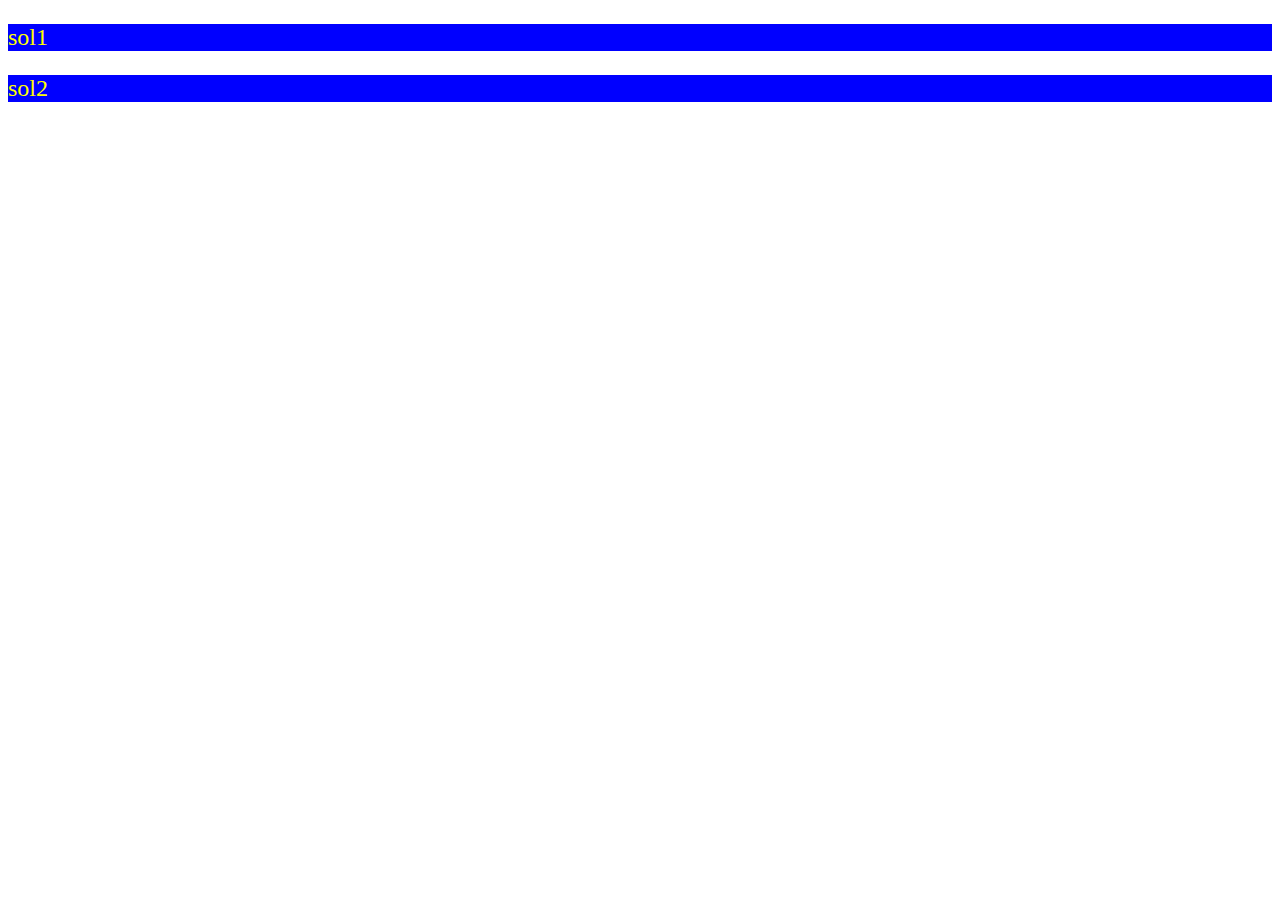
==== mod2-solution/index.html @ 3780d827 "create index" ====
<!DOCTYPE html>
<html lang="en">
<head>
	<meta charset="uft-8">
	<meta name="viewport" content="width=device-width, initial-scale=1">

<title>module 2 solution</title>
<link rel="stylesheet" href="style.css">

</head>
<body>
<p>sol1</p>
<p>sol2</p>
</body>
</html>
---- mod2-solution/style.css ----
p {
	font: helvetica;
	font-size: 150%;
	background-color: blue;
	color: yellow;
}
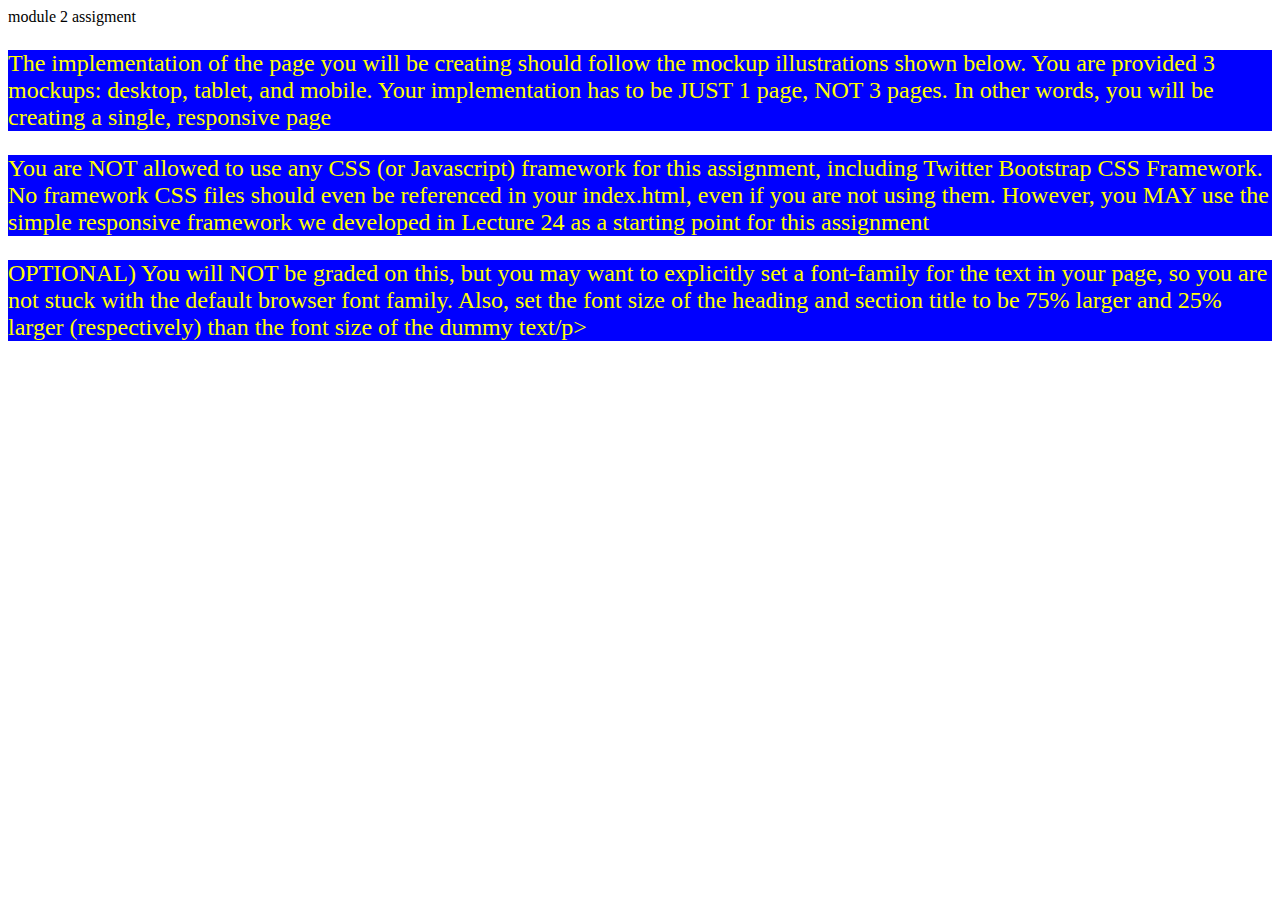
==== commit a0d6367b: "Update index.html" ====
--- a/mod2-solution/index.html
+++ b/mod2-solution/index.html
@@ -9,7 +9,12 @@
 
 </head>
 <body>
-<p>sol1</p>
-<p>sol2</p>
+<header>module 2 assigment</header>
+
+<p>The implementation of the page you will be creating should follow the mockup illustrations shown below. You are provided 3 mockups: desktop, tablet, and mobile. Your implementation has to be JUST 1 page, NOT 3 pages. In other words, you will be creating a single, responsive page</p>
+
+<p>You are NOT allowed to use any CSS (or Javascript) framework for this assignment, including Twitter Bootstrap CSS Framework. No framework CSS files should even be referenced in your index.html, even if you are not using them. However, you MAY use the simple responsive framework we developed in Lecture 24 as a starting point for this assignment</p>
+
+<p>OPTIONAL) You will NOT be graded on this, but you may want to explicitly set a font-family for the text in your page, so you are not stuck with the default browser font family. Also, set the font size of the heading and section title to be 75% larger and 25% larger (respectively) than the font size of the dummy text/p>
 </body>
 </html>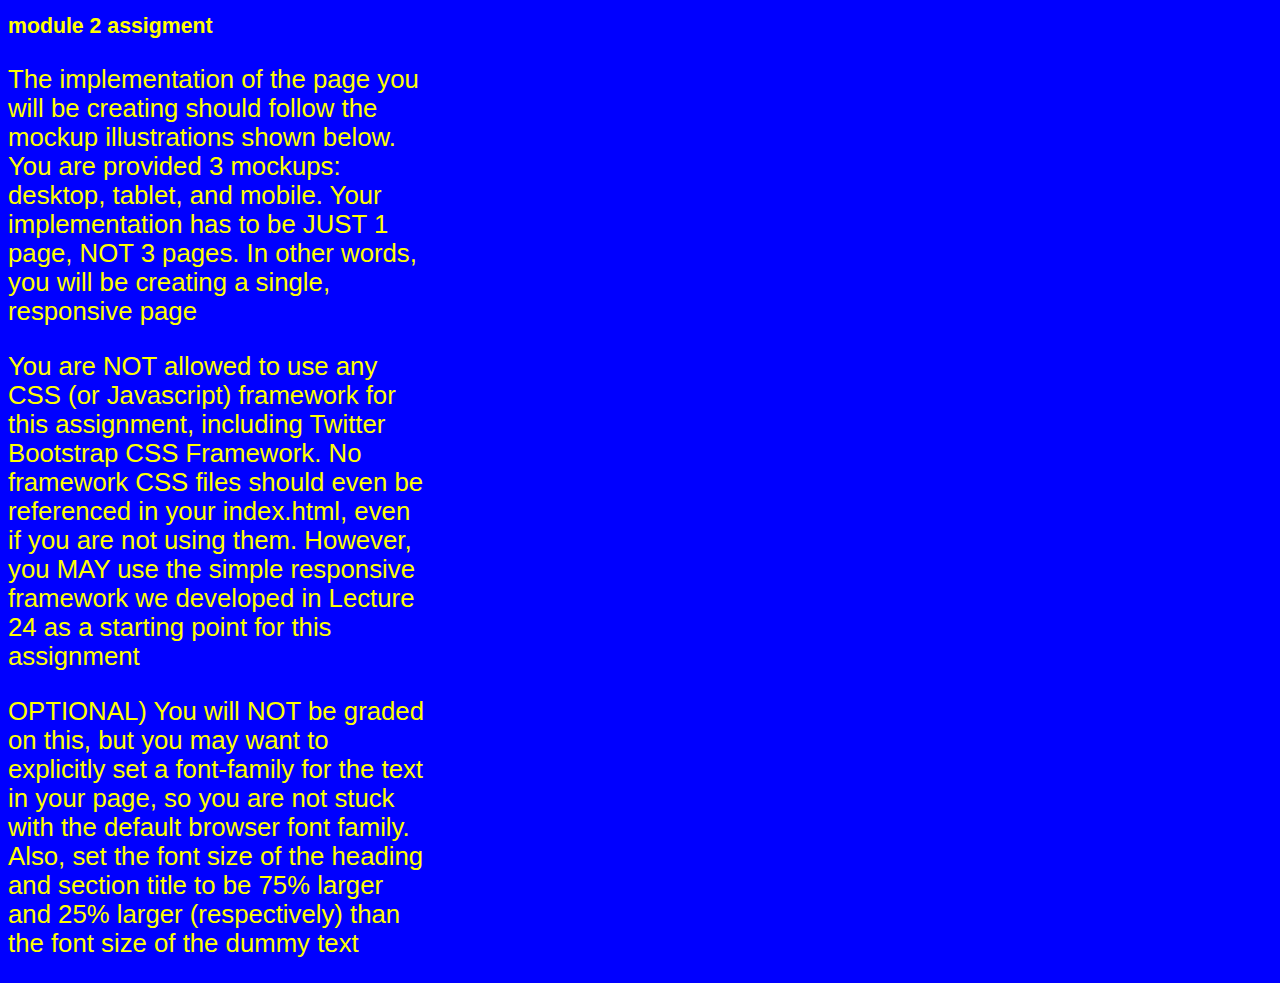
==== commit 5520772a: "size" ====
--- a/mod2-solution/index.html
+++ b/mod2-solution/index.html
@@ -9,12 +9,15 @@
 
 </head>
 <body>
-<header>module 2 assigment</header>
+<h1>module 2 assigment</h1>
 
-<p>The implementation of the page you will be creating should follow the mockup illustrations shown below. You are provided 3 mockups: desktop, tablet, and mobile. Your implementation has to be JUST 1 page, NOT 3 pages. In other words, you will be creating a single, responsive page</p>
+<div class="row">
+	<div class="col-lg-4 col-md-6 col-sm-12"><p>The implementation of the page you will be creating should follow the mockup illustrations shown below. You are provided 3 mockups: desktop, tablet, and mobile. Your implementation has to be JUST 1 page, NOT 3 pages. In other words, you will be creating a single, responsive page</p></div>
 
-<p>You are NOT allowed to use any CSS (or Javascript) framework for this assignment, including Twitter Bootstrap CSS Framework. No framework CSS files should even be referenced in your index.html, even if you are not using them. However, you MAY use the simple responsive framework we developed in Lecture 24 as a starting point for this assignment</p>
+    <div class="col-lg-4 col-md-6 col-sm-12"><p>You are NOT allowed to use any CSS (or Javascript) framework for this assignment, including Twitter Bootstrap CSS Framework. No framework CSS files should even be referenced in your index.html, even if you are not using them. However, you MAY use the simple responsive framework we developed in Lecture 24 as a starting point for this assignment</p></div>
 
-<p>OPTIONAL) You will NOT be graded on this, but you may want to explicitly set a font-family for the text in your page, so you are not stuck with the default browser font family. Also, set the font size of the heading and section title to be 75% larger and 25% larger (respectively) than the font size of the dummy text/p>
+    <div class="col-lg-4 col-md-12 col-sm-12"><p>OPTIONAL) You will NOT be graded on this, but you may want to explicitly set a font-family for the text in your page, so you are not stuck with the default browser font family. Also, set the font size of the heading and section title to be 75% larger and 25% larger (respectively) than the font size of the dummy text</p></div>
+</div>
+
 </body>
 </html>--- a/mod2-solution/style.css
+++ b/mod2-solution/style.css
@@ -1,6 +1,144 @@
-p {
-	font: helvetica;
-	font-size: 150%;
+* {
+	box-sizing: border-box;
+	font-family: Helvetica;
+	font-size: 110%;
 	background-color: blue;
 	color: yellow;
+}
+
+.row {
+	width: 100%;
+}
+
+@media (min-width: 992px) {
+	.col-lg-1, .col-lg-2, .col-lg-3, .col-lg-4, .col-lg-5, .col-lg-6,
+	 .col-lg-7, .col-lg-8, .col-lg-9, .col-lg-10, .col-lg-11, .col-lg-12
+float: left;
+    border: 1px solid green;
+  }
+  .col-lg-1 {
+    width: 8.33%;
+  }
+  .col-lg-2 {
+    width: 16.66%;
+  }
+  .col-lg-3 {
+    width: 25%;
+  }
+  .col-lg-4 {
+    width: 33.33%;
+  }
+  .col-lg-5 {
+    width: 41.66%;
+  }
+  .col-lg-6 {
+    width: 50%;
+  }
+  .col-lg-7 {
+    width: 58.33%;
+  }
+  .col-lg-8 {
+    width: 66.66%;
+  }
+  .col-lg-9 {
+    width: 74.99%;
+  }
+  .col-lg-10 {
+    width: 83.33%;
+  }
+  .col-lg-11 {
+    width: 91.66%;
+  }
+  .col-lg-12 {
+    width: 100%;
+  }
+
+}
+
+@media (min-width: 768px) and (max-width: 991px) {
+  .col-md-1, .col-md-2, .col-md-3, .col-md-4, .col-md-5, .col-md-6,
+   .col-md-7, .col-md-8, .col-md-9, .col-md-10, .col-md-11, .col-md-12 {
+    float: left;
+    border: 1px solid green;
+  }
+  .col-md-1 {
+    width: 8.33%;
+  }
+  .col-md-2 {
+    width: 16.66%;
+  }
+  .col-md-3 {
+    width: 25%;
+  }
+  .col-md-4 {
+    width: 33.33%;
+  }
+  .col-md-5 {
+    width: 41.66%;
+  }
+  .col-md-6 {
+    width: 50%;
+  }
+  .col-md-7 {
+    width: 58.33%;
+  }
+  .col-md-8 {
+    width: 66.66%;
+  }
+  .col-md-9 {
+    width: 74.99%;
+  }
+  .col-md-10 {
+    width: 83.33%;
+  }
+  .col-md-11 {
+    width: 91.66%;
+  }
+  .col-md-12 {
+    width: 100%;
+  }
+}
+
+@media (max-width: 767px) {
+  .col-sm-1, .col-sm-2, .col-sm-3, .col-sm-4, .col-sm-5, .col-sm-6,
+   .col-sm-7, .col-sm-8, .col-sm-9, .col-sm-10, .col-sm-11, .col-sm-12 {
+    float: left;
+    border: 1px solid green;
+  }
+  .col-md-1 {
+    width: 8.33%;
+  }
+  .col-md-2 {
+    width: 16.66%;
+  }
+  .col-md-3 {
+    width: 25%;
+  }
+  .col-md-4 {
+    width: 33.33%;
+  }
+  .col-md-5 {
+    width: 41.66%;
+  }
+  .col-md-6 {
+    width: 50%;
+  }
+  .col-md-7 {
+    width: 58.33%;
+  }
+  .col-md-8 {
+    width: 66.66%;
+  }
+  .col-md-9 {
+    width: 74.99%;
+  }
+  .col-md-10 {
+    width: 83.33%;
+  }
+  .col-md-11 {
+    width: 91.66%;
+  }
+  .col-md-12 {
+    width: 100%;
+  }
 }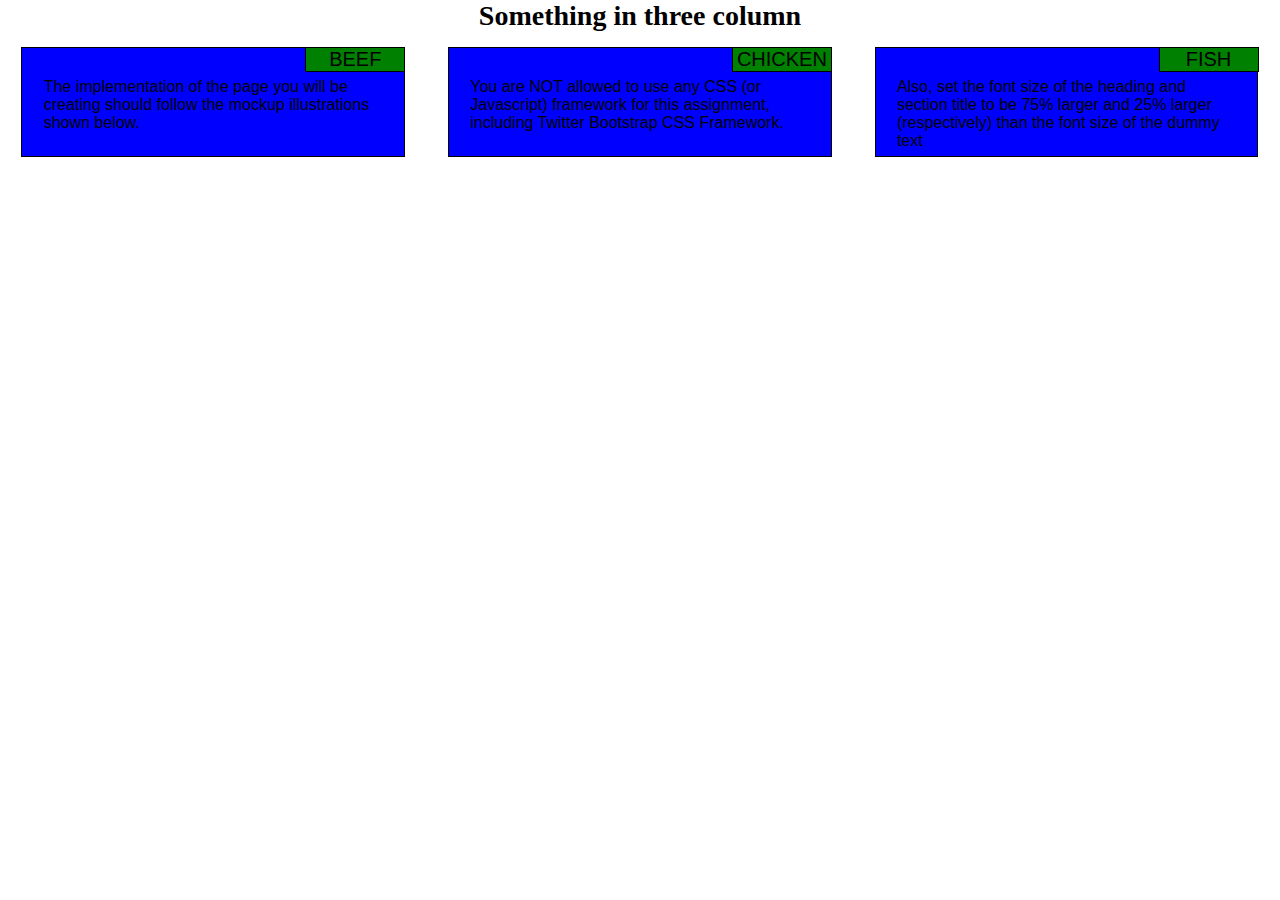
==== commit 7e8962bf: "medium" ====
--- a/mod2-solution/index.html
+++ b/mod2-solution/index.html
@@ -1,23 +1,31 @@
 <!DOCTYPE html>
 <html lang="en">
-<head>
-	<meta charset="uft-8">
-	<meta name="viewport" content="width=device-width, initial-scale=1">
+  <head>
+  <meta charset="utf-8">
+  <meta name="viewport" content="width=device-width, initial-scale=1">
+  <title>module 2</title>
+  <link rel="stylesheet" href="style.css">
+  </head>
+<body>
+  <h1>Something in three column</h1>
 
-<title>module 2 solution</title>
-<link rel="stylesheet" href="style.css">
-
-</head>
-<body>
-<h1>module 2 assigment</h1>
-
-<div class="row">
-	<div class="col-lg-4 col-md-6 col-sm-12"><p>The implementation of the page you will be creating should follow the mockup illustrations shown below. You are provided 3 mockups: desktop, tablet, and mobile. Your implementation has to be JUST 1 page, NOT 3 pages. In other words, you will be creating a single, responsive page</p></div>
-
-    <div class="col-lg-4 col-md-6 col-sm-12"><p>You are NOT allowed to use any CSS (or Javascript) framework for this assignment, including Twitter Bootstrap CSS Framework. No framework CSS files should even be referenced in your index.html, even if you are not using them. However, you MAY use the simple responsive framework we developed in Lecture 24 as a starting point for this assignment</p></div>
-
-    <div class="col-lg-4 col-md-12 col-sm-12"><p>OPTIONAL) You will NOT be graded on this, but you may want to explicitly set a font-family for the text in your page, so you are not stuck with the default browser font family. Also, set the font size of the heading and section title to be 75% larger and 25% larger (respectively) than the font size of the dummy text</p></div>
-</div>
-
+  <div class="row">
+  
+  <div class="col-lg-4 col-md-6 container">
+    <p class="region">BEEF</p>
+    <p class="content">The implementation of the page you will be creating should follow the mockup illustrations shown below.</p>
+  </div>
+  
+  <div class="col-lg-4 col-md-6 container">
+    <p class="content">You are NOT allowed to use any CSS (or Javascript) framework for this assignment, including Twitter Bootstrap CSS Framework.</p>
+    <p class="region">CHICKEN</p>
+  </div>
+  
+  <div class="col-lg-4 col-md-12 container">
+    <p class="region">FISH</p>
+    <p class="content">Also, set the font size of the heading and section title to be 75% larger and 25% larger (respectively) than the font size of the dummy text</p>
+  </div>
+  
+  </div>
 </body>
-</html>+</html>
--- a/mod2-solution/style.css
+++ b/mod2-solution/style.css
@@ -1,144 +1,76 @@
 * {
-	box-sizing: border-box;
-	font-family: Helvetica;
-	font-size: 110%;
+  box-sizing: border-box;
+  margin: 0;
+  padding: 0;
+}
+
+h1 {
+  font-size: 175%;
+  text-align: center;
+  margin-bottom: 15px;
+}
+
+p {
+  border: 1px solid black;
+  width: 90%;
+  height: 110px;
+  margin-right: auto;
+  margin-left: auto;
+  margin-bottom: 15px;
+  font-family: Helvetica;
+  color: black;
+}
+
+.container {
+	position: relative;
+}
+
+.region {
+  position: absolute;
+  top: 0;
+  right: 5%;
+  width: 100px;
+  height: 25px;
+  border: 1px solid black;
+  color: black;
+  background: green;
+  text-align: center;
+  font-size: 125%;
+}
+
+.content {	
+  padding: 30px 5% 5% 5%;
 	background-color: blue;
-	color: yellow;
 }
 
 .row {
-	width: 100%;
+  width: 100%;
 }
 
 @media (min-width: 992px) {
-	.col-lg-1, .col-lg-2, .col-lg-3, .col-lg-4, .col-lg-5, .col-lg-6,
-	 .col-lg-7, .col-lg-8, .col-lg-9, .col-lg-10, .col-lg-11, .col-lg-12
-float: left;
-    border: 1px solid green;
+  .col-lg-4
+  {float: left;
   }
-  .col-lg-1 {
-    width: 8.33%;
-  }
-  .col-lg-2 {
-    width: 16.66%;
-  }
-  .col-lg-3 {
-    width: 25%;
-  }
+ 
   .col-lg-4 {
     width: 33.33%;
   }
-  .col-lg-5 {
-    width: 41.66%;
-  }
-  .col-lg-6 {
-    width: 50%;
-  }
-  .col-lg-7 {
-    width: 58.33%;
-  }
-  .col-lg-8 {
-    width: 66.66%;
-  }
-  .col-lg-9 {
-    width: 74.99%;
-  }
-  .col-lg-10 {
-    width: 83.33%;
-  }
-  .col-lg-11 {
-    width: 91.66%;
-  }
-  .col-lg-12 {
-    width: 100%;
-  }
-
 }
 
 @media (min-width: 768px) and (max-width: 991px) {
-  .col-md-1, .col-md-2, .col-md-3, .col-md-4, .col-md-5, .col-md-6,
-   .col-md-7, .col-md-8, .col-md-9, .col-md-10, .col-md-11, .col-md-12 {
-    float: left;
-    border: 1px solid green;
+  .col-md-6{float: left;
   }
-  .col-md-1 {
-    width: 8.33%;
-  }
-  .col-md-2 {
-    width: 16.66%;
-  }
-  .col-md-3 {
-    width: 25%;
-  }
-  .col-md-4 {
-    width: 33.33%;
-  }
-  .col-md-5 {
-    width: 41.66%;
-  }
+
   .col-md-6 {
     width: 50%;
+  } 
+  
+  .col-md-12 {float: left;
   }
-  .col-md-7 {
-    width: 58.33%;
-  }
-  .col-md-8 {
-    width: 66.66%;
-  }
-  .col-md-9 {
-    width: 74.99%;
-  }
-  .col-md-10 {
-    width: 83.33%;
-  }
-  .col-md-11 {
-    width: 91.66%;
-  }
+  
   .col-md-12 {
-    width: 100%;
+    width: 105.6%;
+    position: relative;
+    right: 2.7%;
   }
 }
-
-@media (max-width: 767px) {
-  .col-sm-1, .col-sm-2, .col-sm-3, .col-sm-4, .col-sm-5, .col-sm-6,
-   .col-sm-7, .col-sm-8, .col-sm-9, .col-sm-10, .col-sm-11, .col-sm-12 {
-    float: left;
-    border: 1px solid green;
-  }
-  .col-md-1 {
-    width: 8.33%;
-  }
-  .col-md-2 {
-    width: 16.66%;
-  }
-  .col-md-3 {
-    width: 25%;
-  }
-  .col-md-4 {
-    width: 33.33%;
-  }
-  .col-md-5 {
-    width: 41.66%;
-  }
-  .col-md-6 {
-    width: 50%;
-  }
-  .col-md-7 {
-    width: 58.33%;
-  }
-  .col-md-8 {
-    width: 66.66%;
-  }
-  .col-md-9 {
-    width: 74.99%;
-  }
-  .col-md-10 {
-    width: 83.33%;
-  }
-  .col-md-11 {
-    width: 91.66%;
-  }
-  .col-md-12 {
-    width: 100%;
-  }
-}